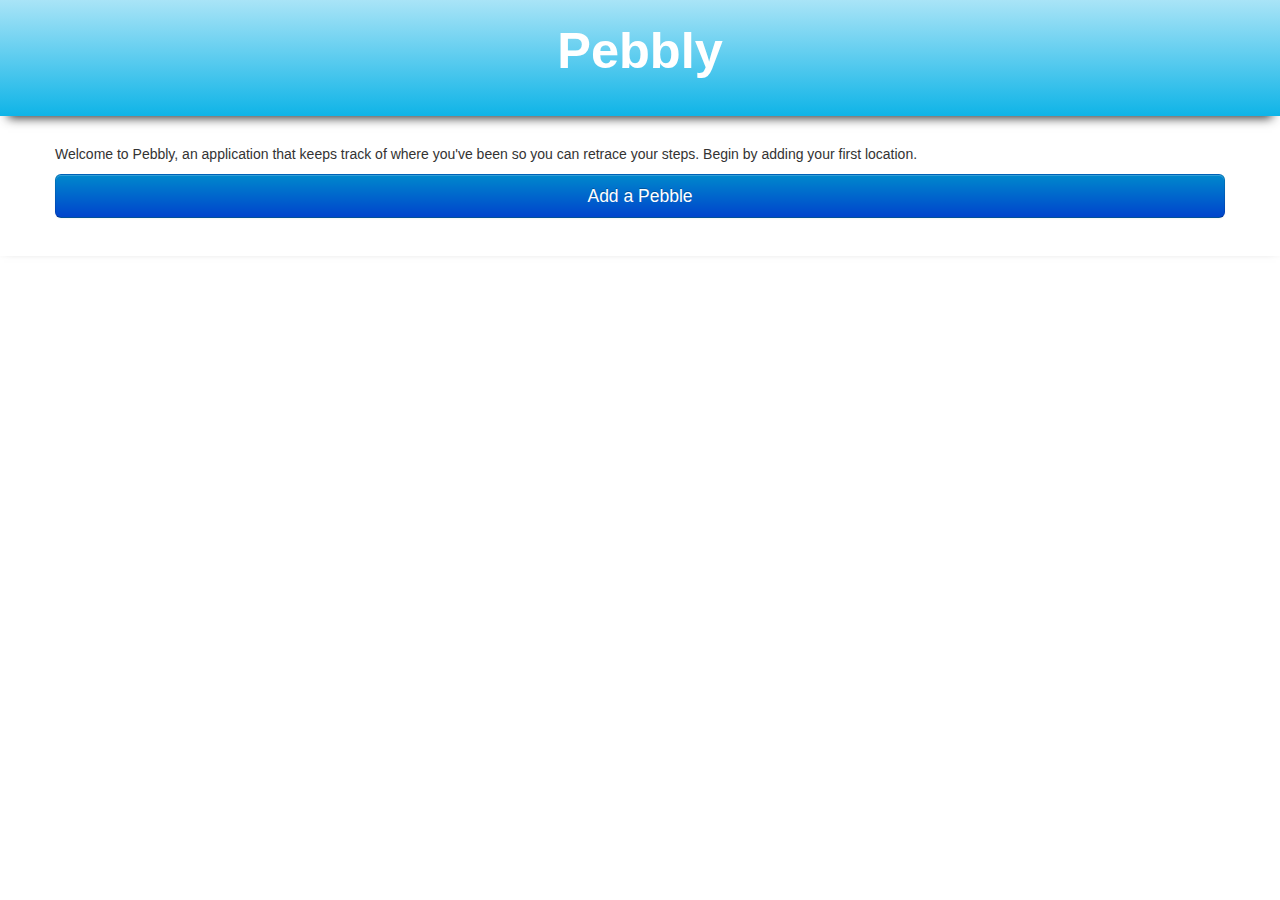
==== index.html @ bb252e43 "Adding project 4 files" ====
<!DOCTYPE html>
    	<!-- VFW Project 4 -->
    	<!-- Joshua Wisecup -->
    	<!-- Term 0113 -->
<html lang="en">
	<head>
        <meta charset="utf-8">
        <title>Pebbly</title>
        <meta name="viewport" content="width=device-width, initial-scale=1.0">
        <meta name="keywords" content="pebbly, pebble, track, location, retrace, follow">
        <meta name="description" content="Keep track of where you've been so you can retrace your steps.">
        <meta name="author" content="Joshua Wisecup">
        <meta name="robots" content="noindex,nofollow">

         <!-- Le styles -->
        <link href="css/bootstrap.css" rel="stylesheet">
        <link href="css/bootstrap-responsive.css" rel="stylesheet">
        <link href="css/app.css" rel="stylesheet">

        <!-- Le HTML5 shim, for IE6-8 support of HTML5 elements -->
        <!--[if lt IE 9]>
 		<script src="http://html5shim.googlecode.com/svn/trunk/html5.js">
        </script>
        <![endif]-->

    	<!-- Le fav and touch icons -->
        <link rel="apple-touch-icon-precomposed" sizes="144x144" href="img/apple-touch-icon-144-precomposed.png">
        <link rel="apple-touch-icon-precomposed" sizes="114x114" href="img/apple-touch-icon-114-precomposed.png">
        <link rel="apple-touch-icon-precomposed" sizes="72x72" href="img/apple-touch-icon-72-precomposed.png">
        <link rel="apple-touch-icon-precomposed" href="img/apple-touch-icon-57-precomposed.png">
        <link rel="shortcut icon" href="img/favicon.png">
	</head>

    <body>
    
    <div class="homepage">
    
	<div class="outerContainer headerRow">
		<div class="container">
          <div class="row">
            <div class="span12">
              <header>
                 <h1>
                    <a class="pebblyLogo" title="Link to Pebbly" href="index.html">
                        Pebbly
                    </a>
                </h1>
             </header>
            </div>
          </div>
		</div>
	</div>
  
	<div class="outerContainer bodyRow">
		<div class="container">
            <div class="row">
              <div class="span12">
              <p>Welcome to Pebbly, an application that keeps track of where you've been so you can retrace your steps. Begin by adding your first location.</p>
              <p><a href="additem.html" class="btn btn-large btn-block btn-primary">Add a Pebble</a></p>
              </div>
			</div>
		</div>
    </div>

        <!-- Le javascript
            ================================================== -->
        <!-- Placed at the end of the document so the pages load faster -->
        <script src="https://ajax.googleapis.com/ajax/libs/jquery/1.8.3/jquery.min.js"></script>
        <script src="js/bootstrap.js"></script>
  	</div>
	</body>
</html>
---- css/app.css ----
@charset "UTF-8";
/* CSS Document 
VFW Project 4 
Joshua Wisecup
Term 0113 
*/

.headerRow {
	-webkit-box-shadow: 0 10px 10px -8px #333;
	-moz-box-shadow: 0 10px 10px -8px #333;
	box-shadow: 0 10px 10px -8px #333;
	z-index: 1000;
	position: relative;
	padding: 1.5em 0 2.5em 0;
	background: #a9e4f7; /* Old browsers */
	background: -moz-linear-gradient(top,  #a9e4f7 0%, #0fb4e7 100%); /* FF3.6+ */
	background: -webkit-gradient(linear, left top, left bottom, color-stop(0%,#a9e4f7), color-stop(100%,#0fb4e7)); /* Chrome,Safari4+ */
	background: -webkit-linear-gradient(top,  #a9e4f7 0%,#0fb4e7 100%); /* Chrome10+,Safari5.1+ */
	background: -o-linear-gradient(top,  #a9e4f7 0%,#0fb4e7 100%); /* Opera 11.10+ */
	background: -ms-linear-gradient(top,  #a9e4f7 0%,#0fb4e7 100%); /* IE10+ */
	background: linear-gradient(to bottom,  #a9e4f7 0%,#0fb4e7 100%); /* W3C */
	filter: progid:DXImageTransform.Microsoft.gradient( startColorstr='#a9e4f7', endColorstr='#0fb4e7',GradientType=0 ); /* IE6-9 */
}
header h1 {
	text-align: center;
}
header h1 a, header h1 a:hover {	
	color: white;
	text-decoration:none;
}
.bodyRow {
	padding-top: 2em;
	padding-bottom: 2em;
	background: #fff;
	-webkit-box-shadow: 0 -4px 10px -4px #333;
	-moz-box-shadow: 0 -4px 10px -4px #333;
	box-shadow: 0 -4px 10px -4px #333;
}	
.nav > li > a:hover {
	color: #ffffff;
	background-color: #0088cc;
}

#errorMessages li {
	color: red;
	font-weight:bold;
}

.btn-danger {
	margin-left:20px;
}

.btn-danger, .btn-info {
	margin-top:20px;
}

@media (max-width: 1010px) and (min-width: 768px) {
	.span12 {
		width: 100%;
	}
}

/* Smartphones (landscape and portrait) ------------------------ */
@media (max-width:479px) {
/* body { border-left:5px solid yellow;} */
}

/* Smartphone (landscape) ------------------------ */ 
@media (min-width: 480px) and (max-width: 767px) {
/* body { border-left:5px solid orange;} */
}
/* Tablet (portrait) and lower styles go here ------------------------ */ 
@media (max-width: 767px) {
	.headerRow, .homepage .headerRow {
		padding-top:0;
		padding-bottom:5px;
	}
	body {
		padding-left:0;
		padding-right:0;
	}
	.outerContainer {
		padding-left:20px;
		padding-right:20px;
	}
	.footerRow {
	 	padding-top:1em;
	}
}

/* Tablet (portrait) to desktop ------------------------ */
@media (min-width: 768px) and (max-width: 979px) {
/* body { border-left:5px solid red;} */
	.headerRow {
	 	padding-top:0px;
	}
	.homepage .headerRow {
		padding-top:0px;
		padding-bottom:5px;
	}
}

/* Tablet (landscape) and lower styles go here  ------------------------ */
/* This is also the breakpoint for the top nav */
@media (max-width: 980px) {
	body {
		padding-top:0px;
	}
}

/* Desktop and Tablet Landscape ------------------------ */
@media (min-width: 981px) {
/* body { border-left:5px solid aqua;} */
	h1 {
		font-size: 50.5px;
	}
}

/* Large desktop ------------------------ */
@media (min-width: 1200px) {
/* body { border-left:5px solid blue;} */
}
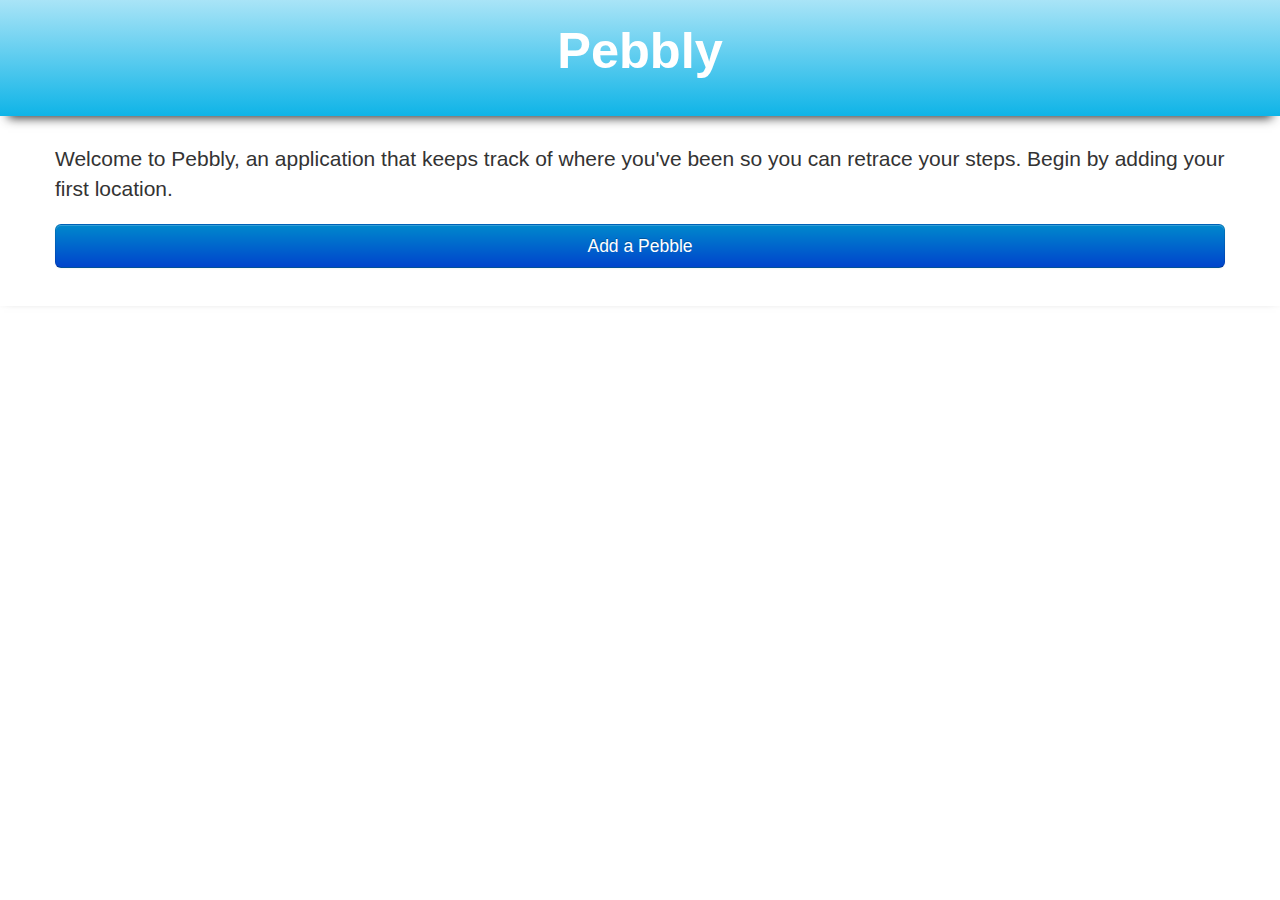
==== commit 08362020: "tweaks" ====
--- a/index.html
+++ b/index.html
@@ -55,7 +55,7 @@
 		<div class="container">
             <div class="row">
               <div class="span12">
-              <p>Welcome to Pebbly, an application that keeps track of where you've been so you can retrace your steps. Begin by adding your first location.</p>
+              <p class="lead">Welcome to Pebbly, an application that keeps track of where you've been so you can retrace your steps. Begin by adding your first location.</p>
               <p><a href="additem.html" class="btn btn-large btn-block btn-primary">Add a Pebble</a></p>
               </div>
 			</div>
--- a/css/app.css
+++ b/css/app.css
@@ -4,7 +4,6 @@
 Joshua Wisecup
 Term 0113 
 */
-
 .headerRow {
 	-webkit-box-shadow: 0 10px 10px -8px #333;
 	-moz-box-shadow: 0 10px 10px -8px #333;
